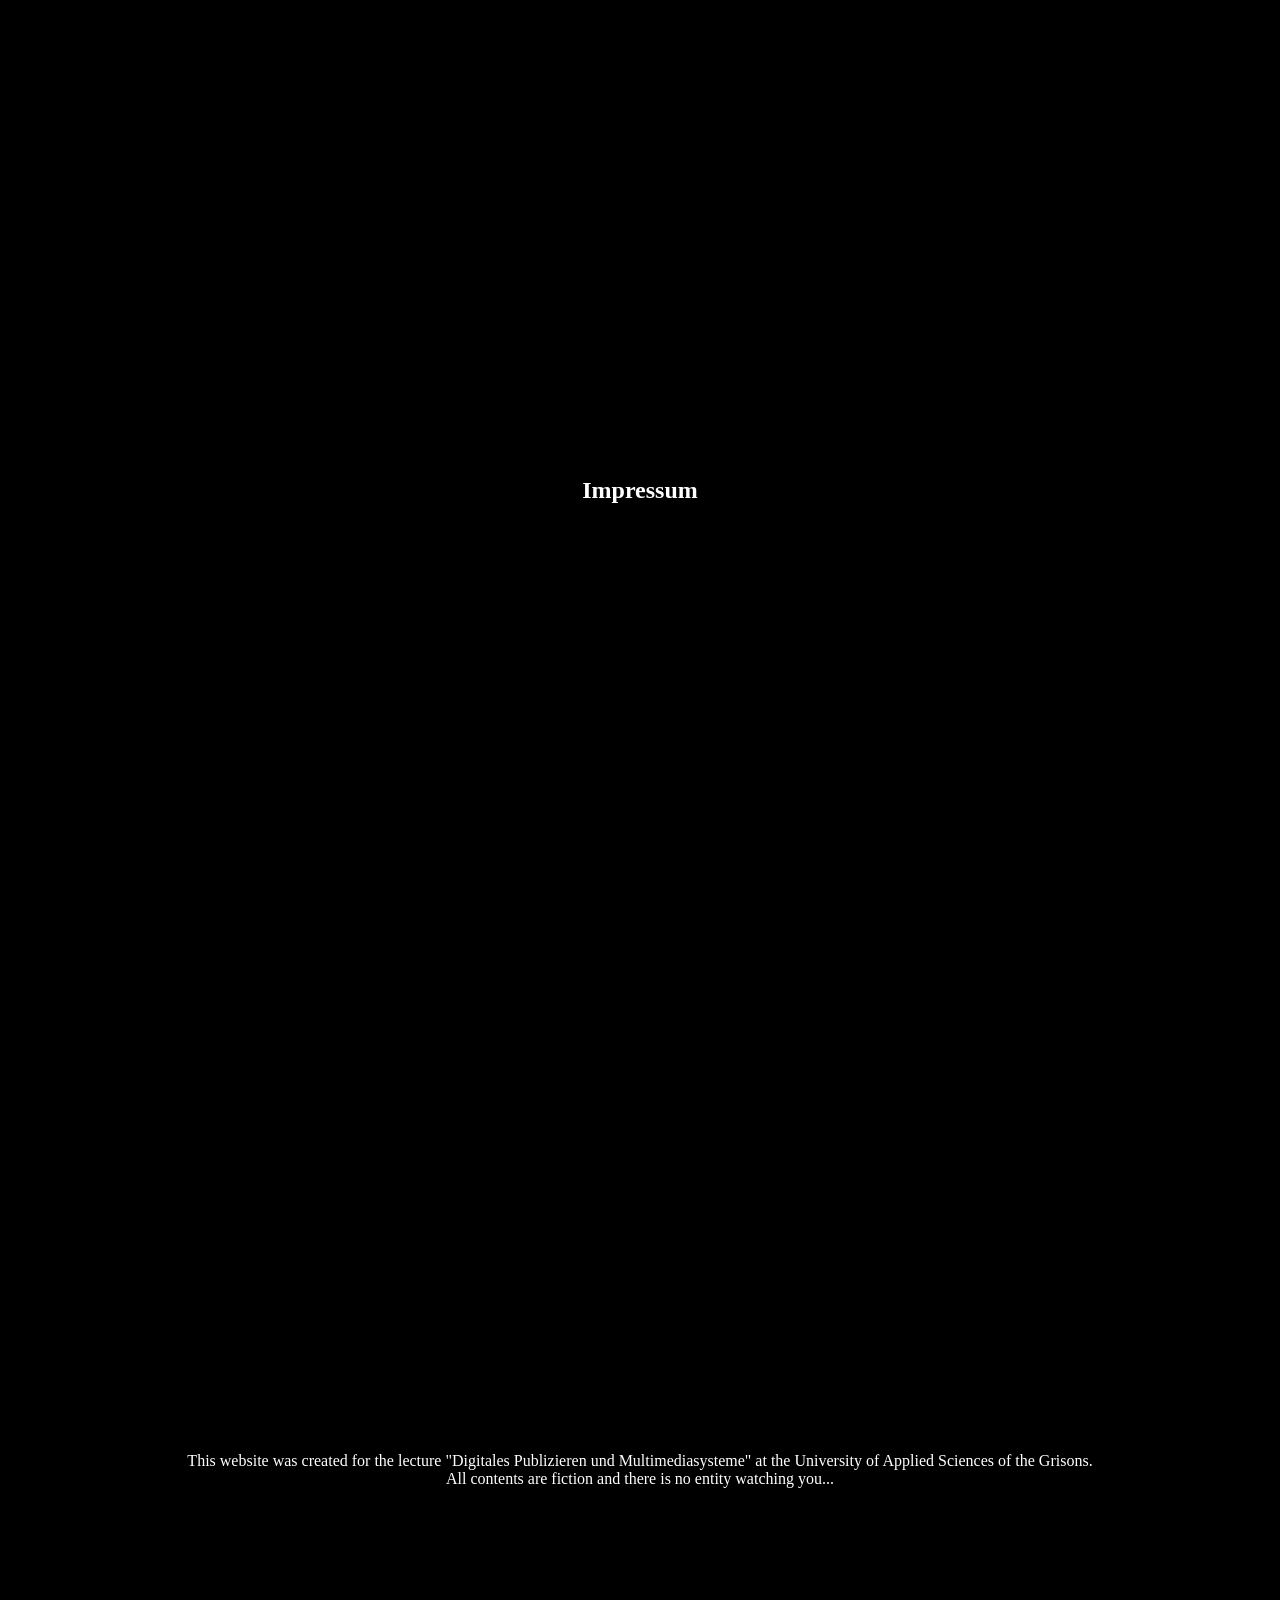
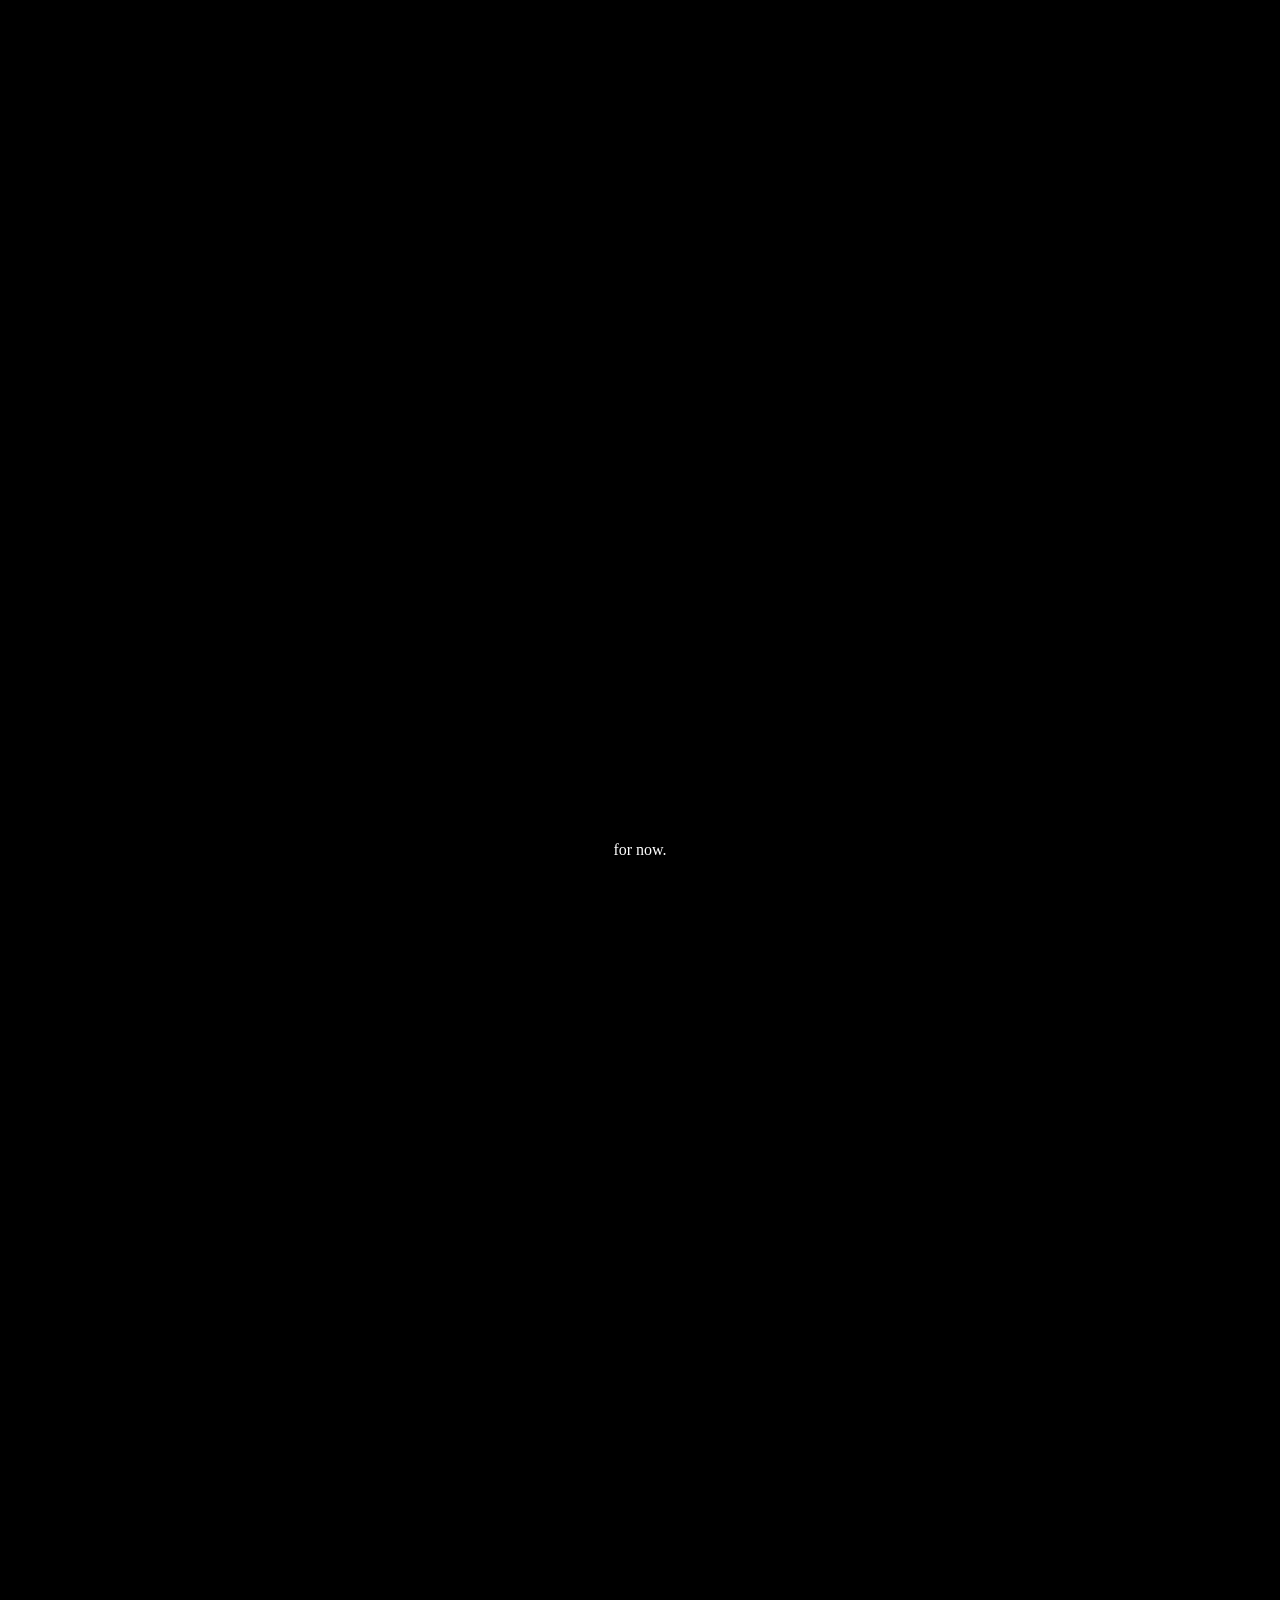
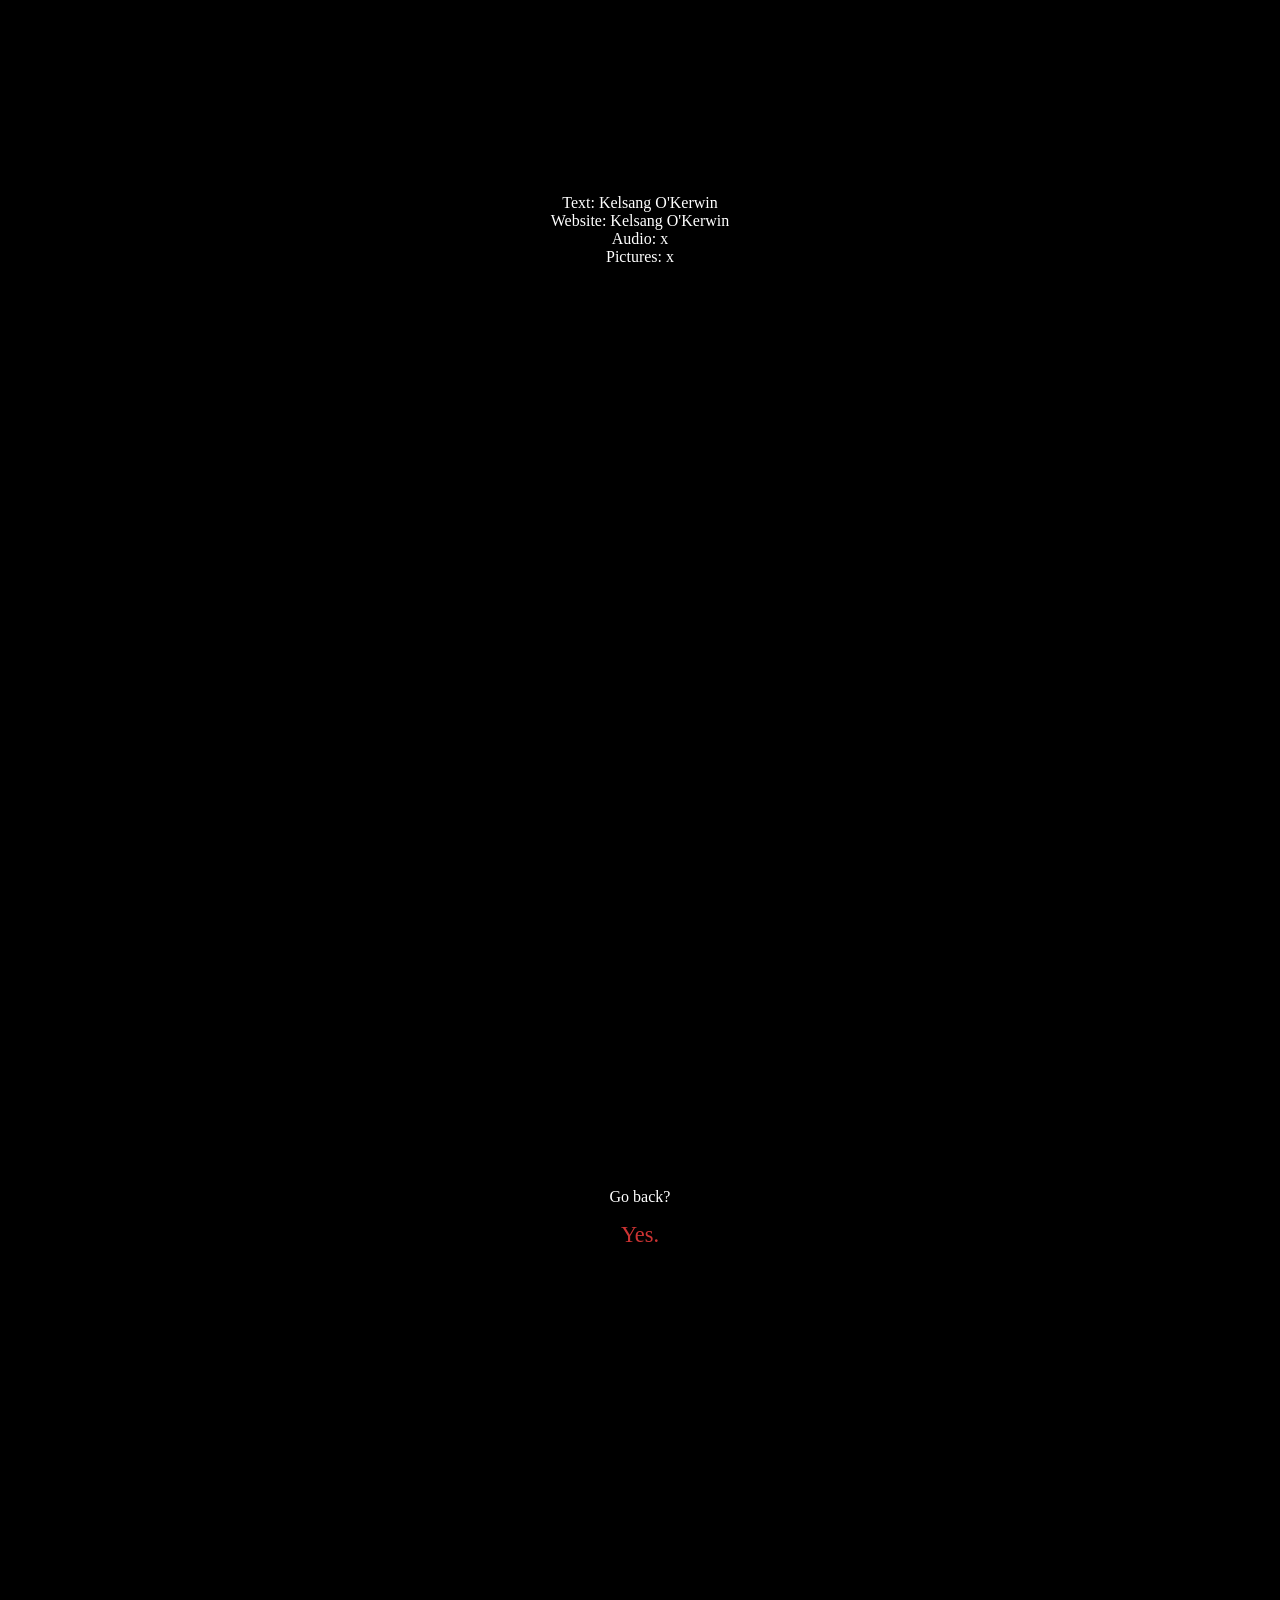
==== impressum.htm @ 14aa8788 "Add files via upload" ====
<!DOCTYPE html>
<html>
<head>
	<meta charset="UTF-8">
    <title>WHAT IS INFORMATION</title>
	<link rel="stylesheet" href="style.css">
</head>

<section>
  <h1 class="hidden">Impressum</h1>
</section>

<section>
  <p class="hidden"> This website was created for the lecture "Digitales Publizieren und Multimediasysteme" at the University of Applied Sciences of the Grisons. <br>
	All contents are fiction and there is no entity watching you... </p>
</section>

<section>
  <p class="hidden"> for now. </p>
</section>

<section>
  <p class="hidden"> 
	Text: Kelsang O'Kerwin <br>
	Website: Kelsang O'Kerwin <br>
	Audio: x <br>
	Pictures: x </p>
</section>


<section>
  <div class="hidden">
    <p>Go back?</p>
    <a href="index.htm">Yes.</a>
  </div>
</section>

<script>
const observer = new IntersectionObserver((entries)=>{
  entries.forEach(entry=>{
    if(entry.isIntersecting){
      entry.target.classList.add("show");
    }
  });
});

document.querySelectorAll(".hidden").forEach(el=>{
  observer.observe(el);
});
</script>

</body>

</html>
---- style.css ----
body {
  margin:0;
  background:black;
  color:white;
  font-family: Georgia, serif;
  overflow-x:hidden;
}

.scene {
  display:none;
}

.scene.active {
  display:block;
}

section {
  min-height:100vh;
  display:flex;
  align-items:center;
  justify-content:center;
  text-align:center;
  padding:40px;
}

.hidden {
  opacity:0;
  transform:translateY(40px);
  transition:all 1.5s ease;
}

.show {
  opacity:1;
  transform:translateY(0);
}

img {
  max-width:80%;
  filter:brightness(60%);
}

a {
  color:#c33;
  font-size:1.4rem;
  text-decoration:none;
}
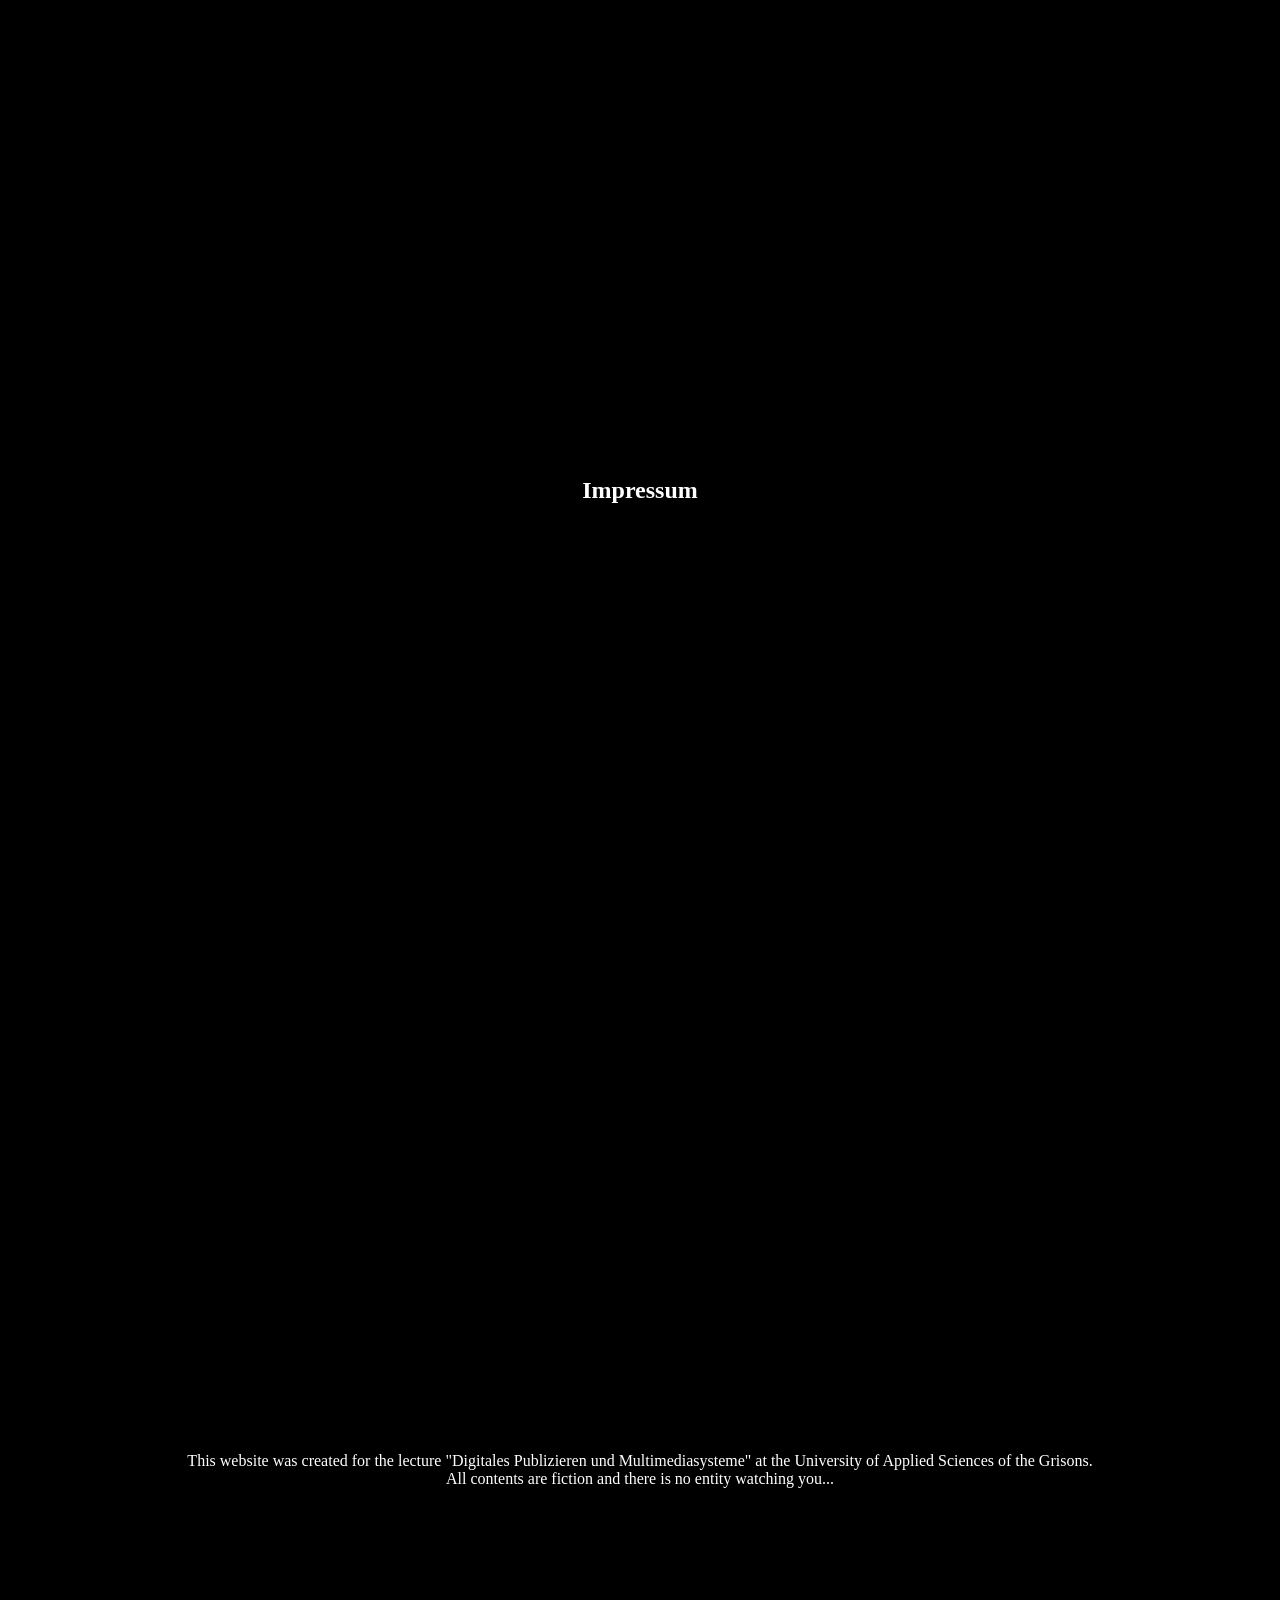
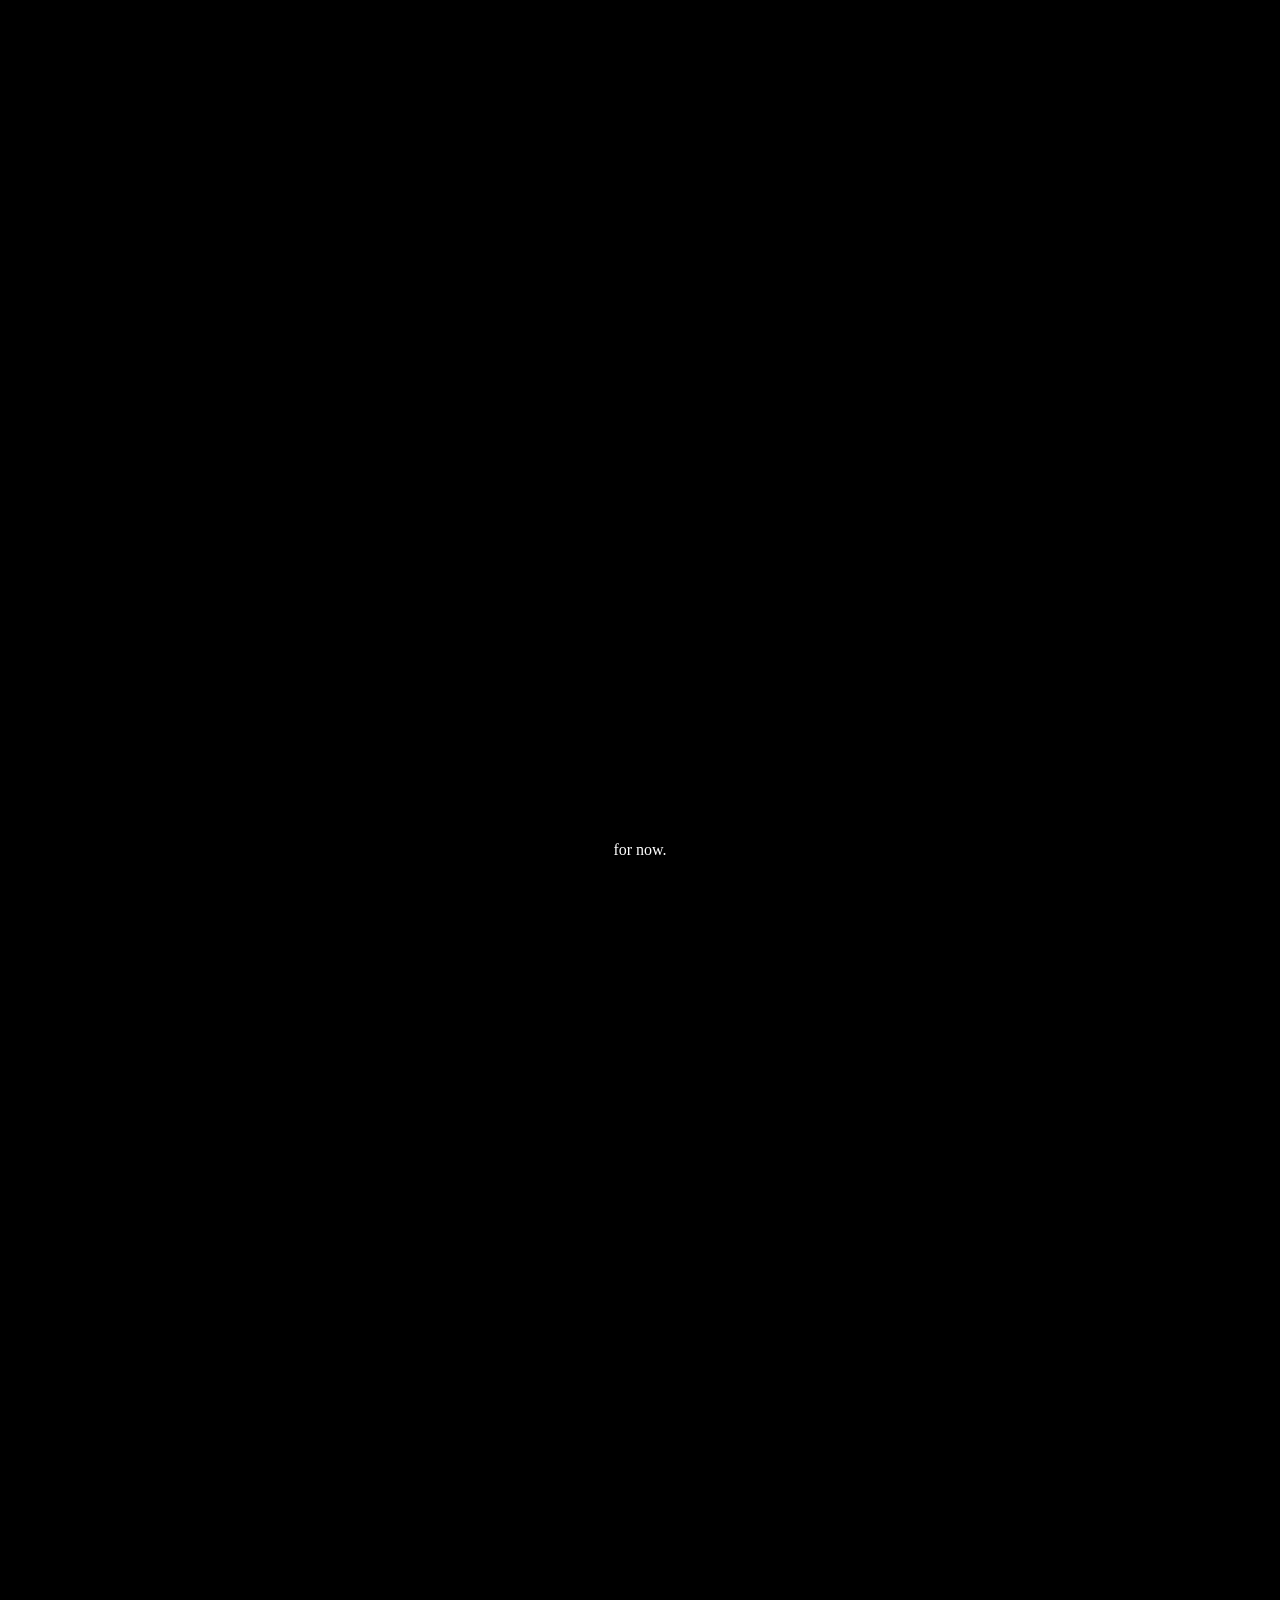
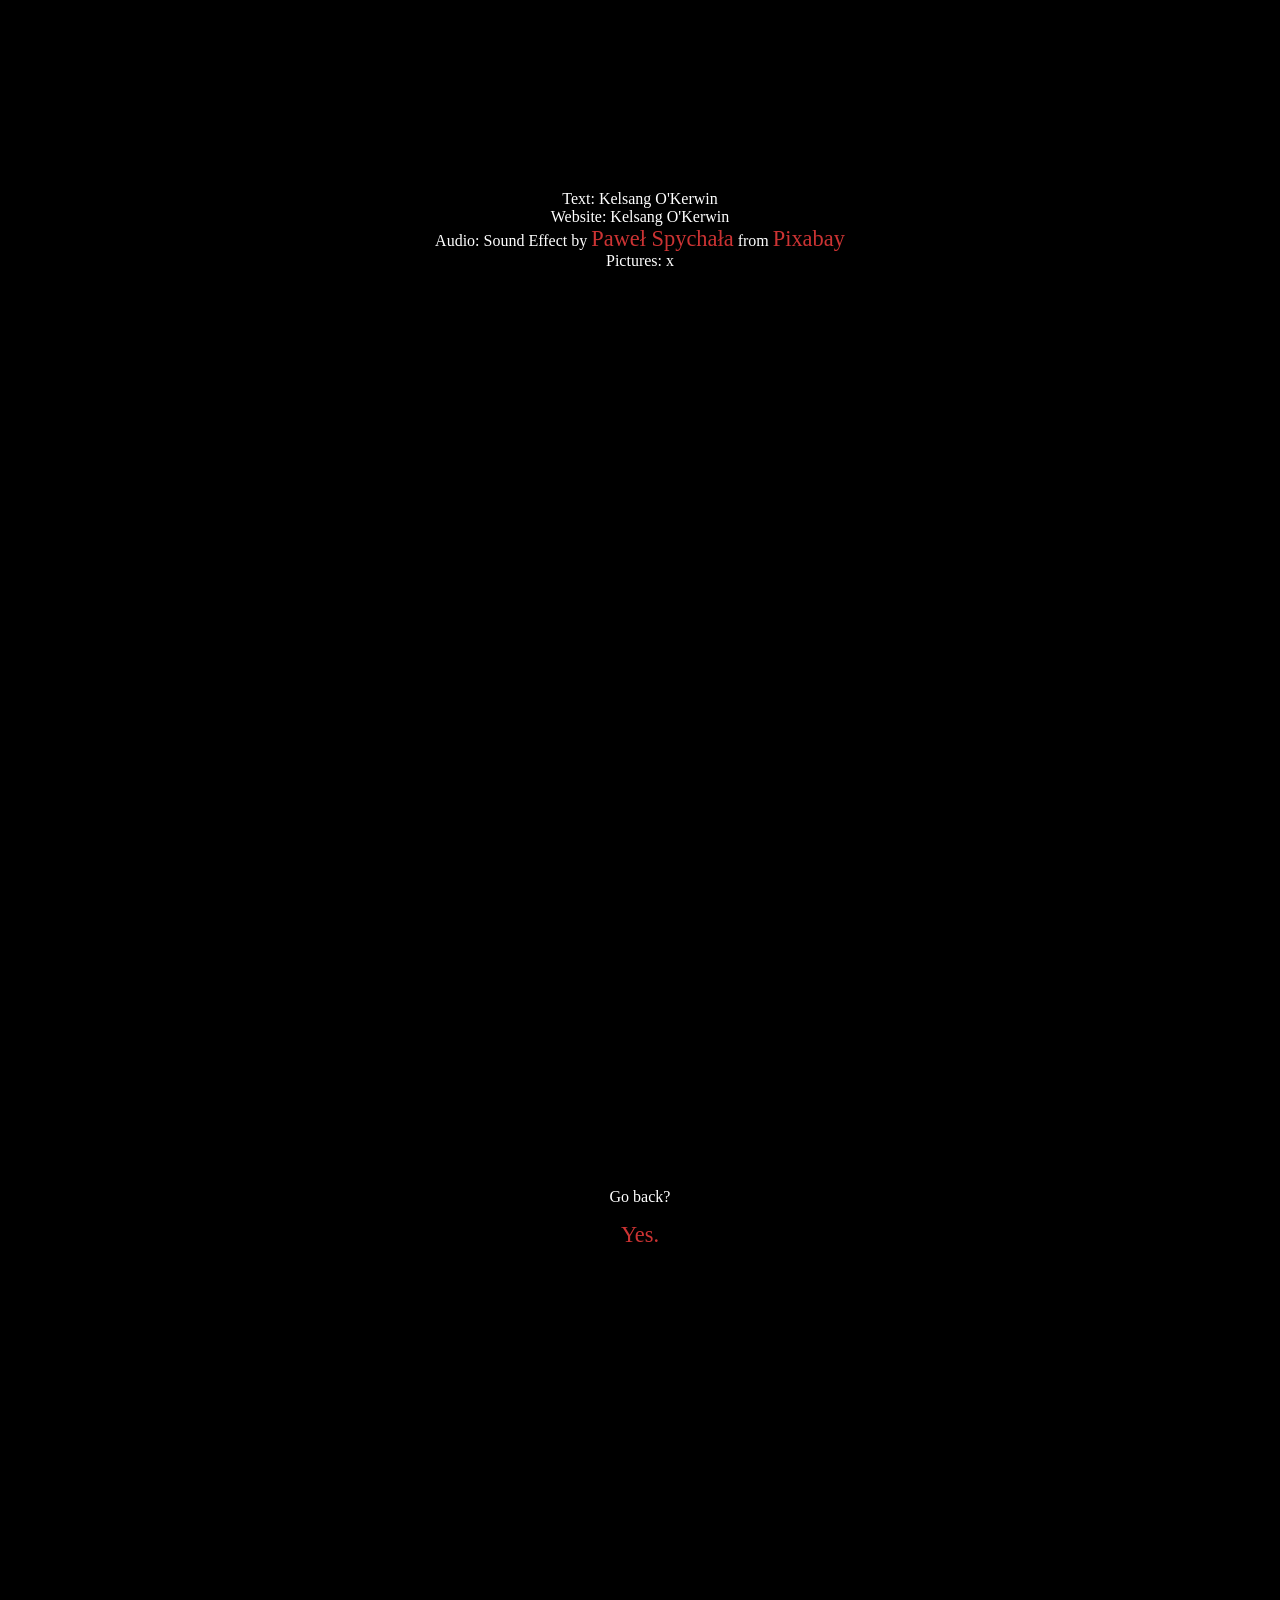
==== commit b26616c4: "Update impressum.htm" ====
--- a/impressum.htm
+++ b/impressum.htm
@@ -23,7 +23,8 @@
   <p class="hidden"> 
 	Text: Kelsang O'Kerwin <br>
 	Website: Kelsang O'Kerwin <br>
-	Audio: x <br>
+	Audio: Sound Effect by 
+	  <a href="https://pixabay.com/users/audiopapkin-14728698/?utm_source=link-attribution&utm_medium=referral&utm_campaign=music&utm_content=308746">Paweł Spychała</a> from <a href="https://pixabay.com/sound-effects//?utm_source=link-attribution&utm_medium=referral&utm_campaign=music&utm_content=308746">Pixabay</a> <br>
 	Pictures: x </p>
 </section>
 
@@ -51,4 +52,4 @@
 
 </body>
 
-</html>+</html>
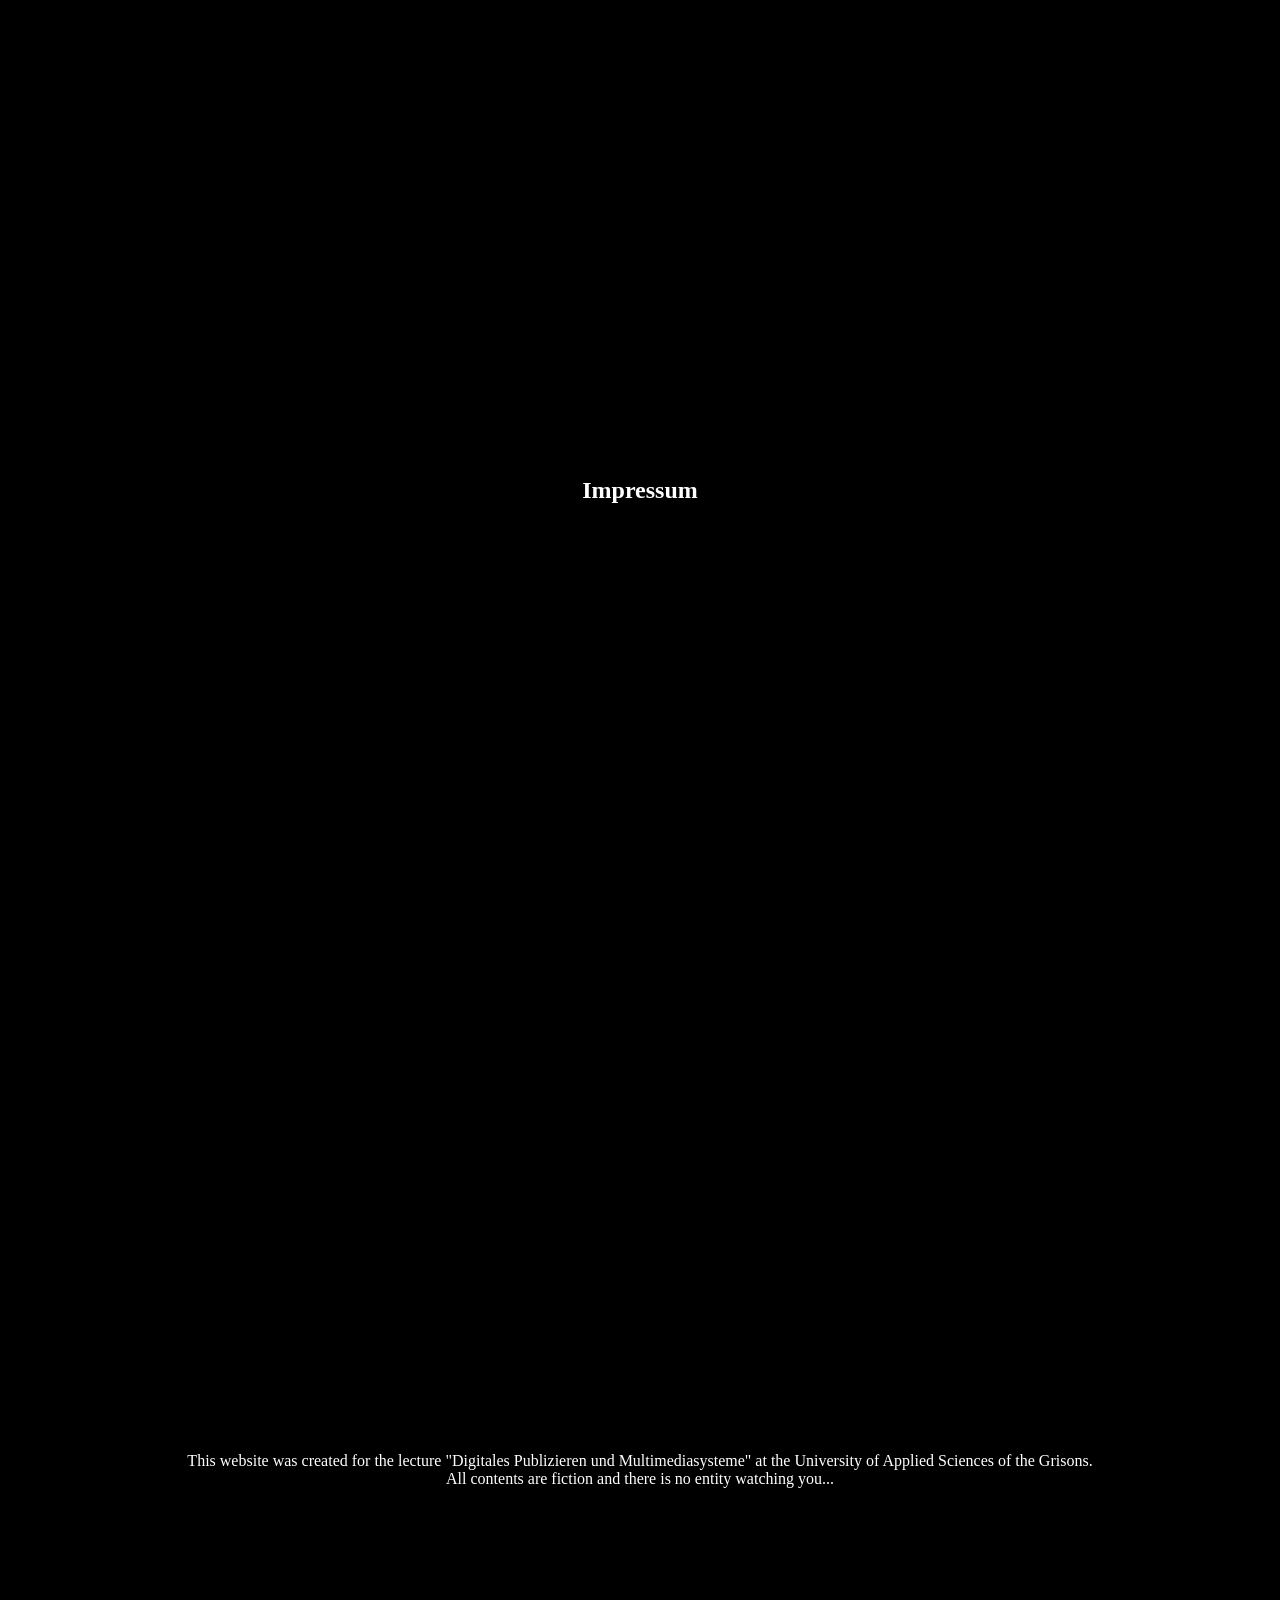
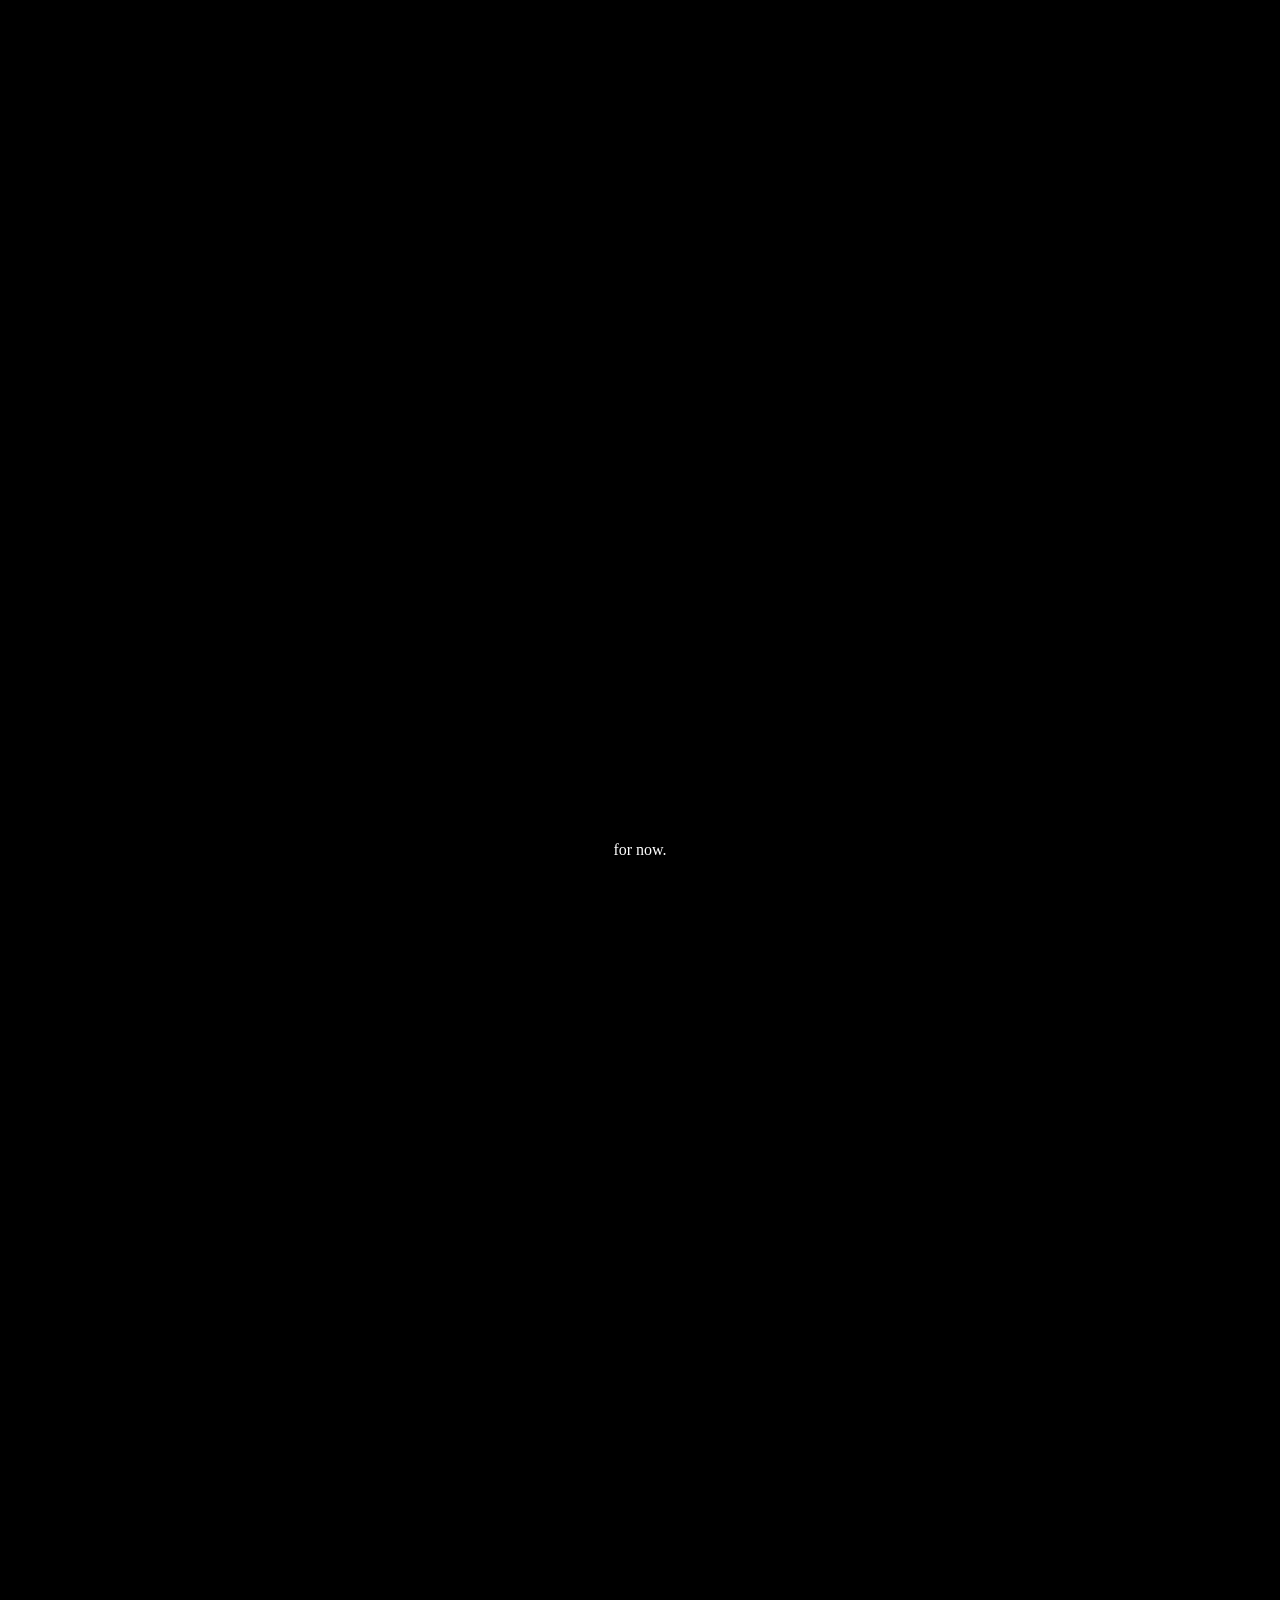
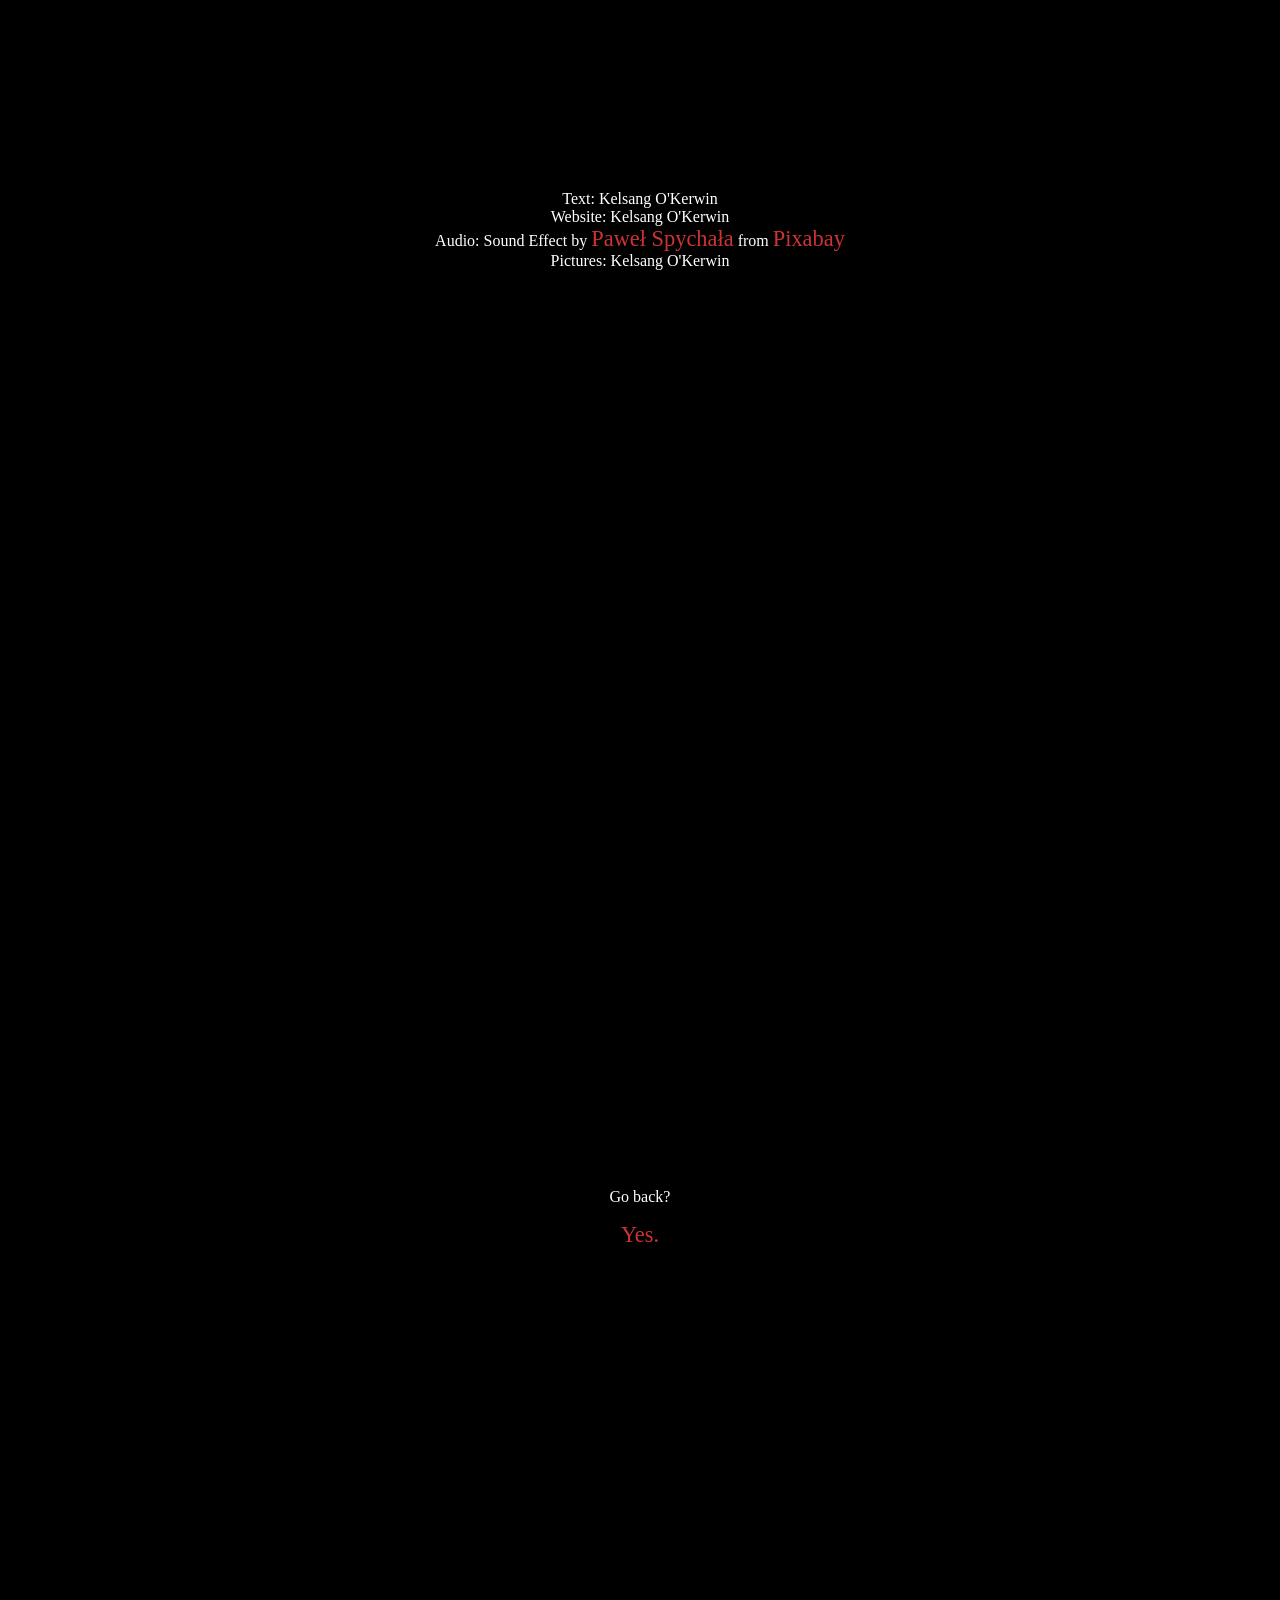
==== commit c881154d: "Update impressum.htm" ====
--- a/impressum.htm
+++ b/impressum.htm
@@ -25,7 +25,7 @@
 	Website: Kelsang O'Kerwin <br>
 	Audio: Sound Effect by 
 	  <a href="https://pixabay.com/users/audiopapkin-14728698/?utm_source=link-attribution&utm_medium=referral&utm_campaign=music&utm_content=308746">Paweł Spychała</a> from <a href="https://pixabay.com/sound-effects//?utm_source=link-attribution&utm_medium=referral&utm_campaign=music&utm_content=308746">Pixabay</a> <br>
-	Pictures: x </p>
+	Pictures: Kelsang O'Kerwin </p>
 </section>
 
 
--- a/style.css
+++ b/style.css
@@ -45,3 +45,16 @@
   text-decoration:none;
 }
 
+.video-wrapper {
+  display: flex;
+  justify-content: center;
+  width: 100%;
+}
+
+.video-wrapper video {
+  max-height: 90vh;
+  max-width: 90vw;
+  width: auto;
+  height: auto;
+  display: block;
+}
